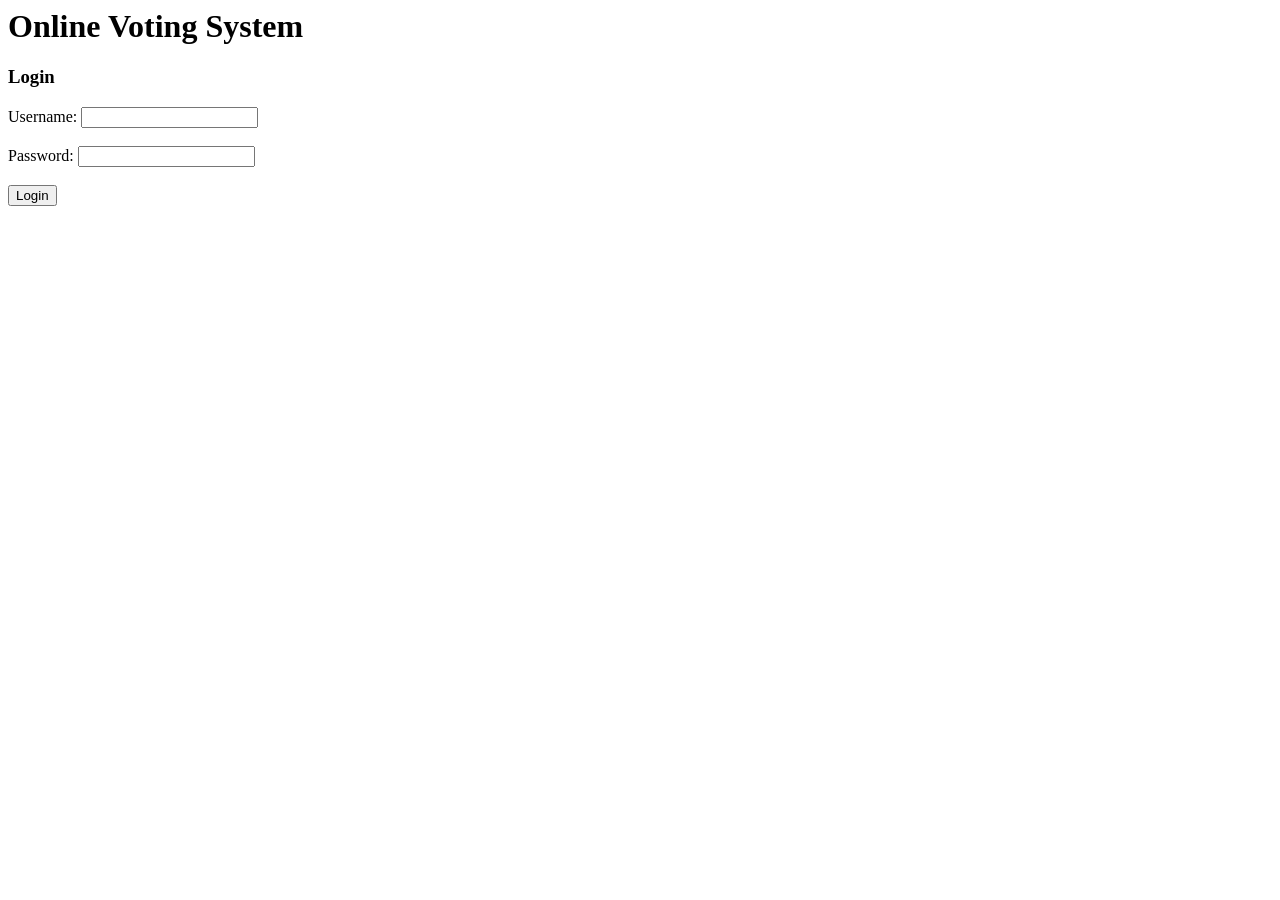
==== Online Voting System/index.html @ d05efedc "workdone" ====
<html>
    <head>
        <title>Online Voting System</title>
    </head>
    <body>
        <h1>Online Voting System</h1>
        <form action="#">
            <h3>Login</h3>
            <label for="username">Username:</label>
            <input type="text" id="username" name="username"><br><br>
            <label for="password">Password:</label>
            <input type="password" id="password" name="password"><br><br>
            <input type="submit" value="Login">
        </form>
</html>
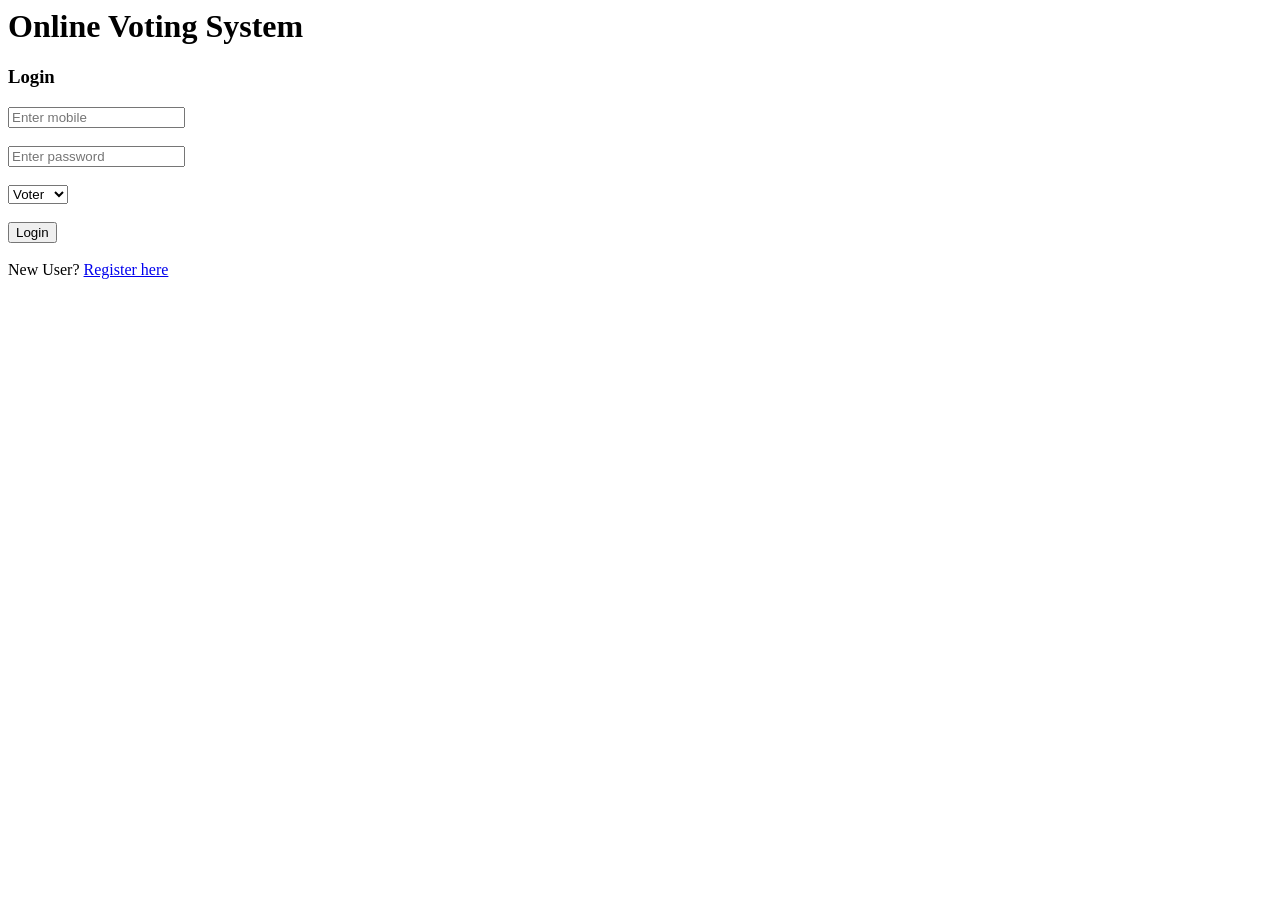
==== commit 6c0ee41d: "workdone" ====
--- a/Online Voting System/index.html
+++ b/Online Voting System/index.html
@@ -6,10 +6,13 @@
         <h1>Online Voting System</h1>
         <form action="#">
             <h3>Login</h3>
-            <label for="username">Username:</label>
-            <input type="text" id="username" name="username"><br><br>
-            <label for="password">Password:</label>
-            <input type="password" id="password" name="password"><br><br>
-            <input type="submit" value="Login">
+            <input type="number" name="mobile" placeholder="Enter mobile"><br><br>
+            <input type="password" name="password" placeholder="Enter password"><br><br>
+            <select name="role">
+                <option value="1">Voter</option>
+                <option value="2">Group</option>
+            </select><br><br>
+            <button>Login</button><br><br>
+            New User? <a href="#">Register here</a>
         </form>
 </html>
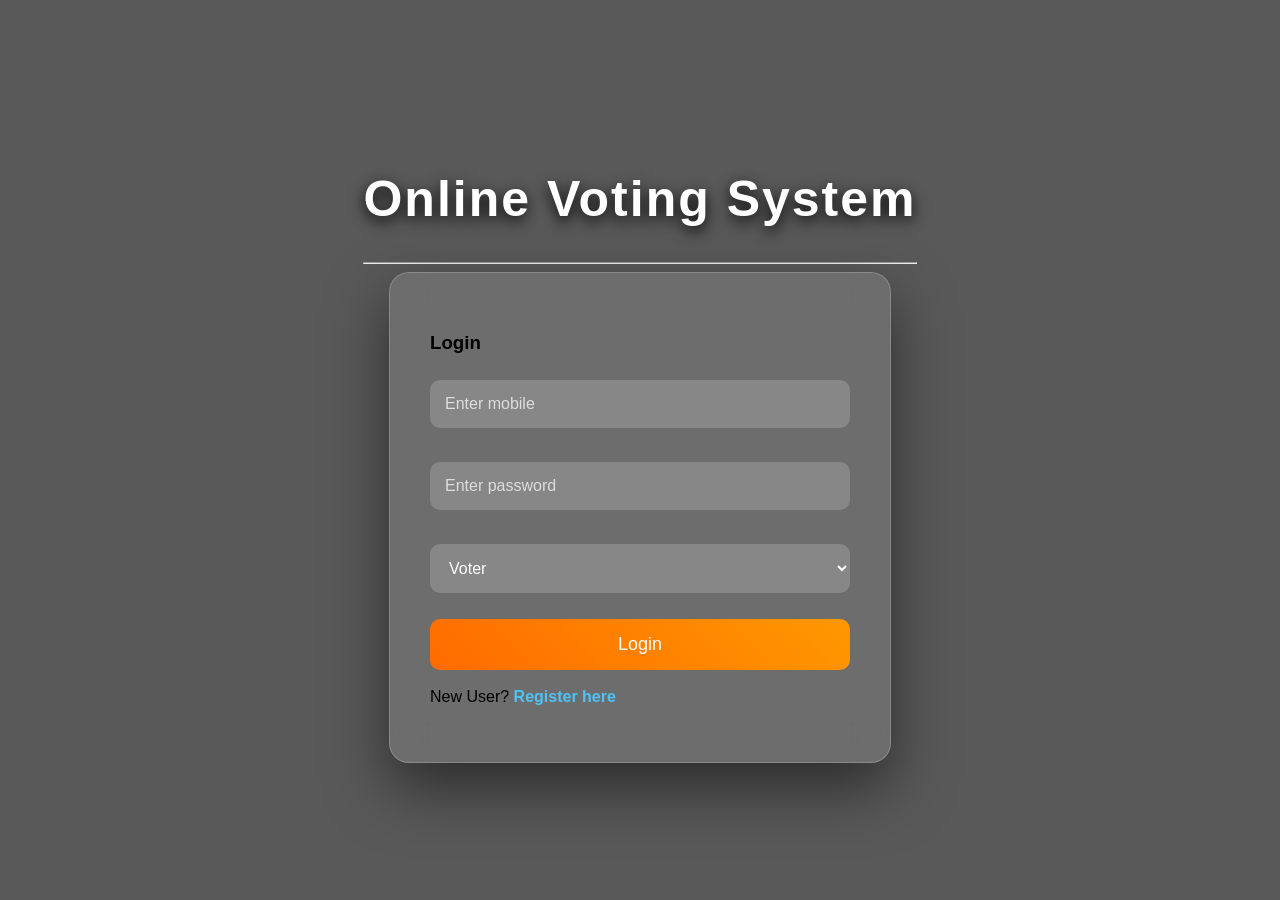
==== commit 755c673d: "updated" ====
--- a/Online Voting System/index.html
+++ b/Online Voting System/index.html
@@ -1,9 +1,15 @@
 <html>
     <head>
         <title>Online Voting System</title>
+        <link rel="stylesheet" href="css/stylesheet.css">
     </head>
     <body>
-        <h1>Online Voting System</h1>
+        <div id="headerSection">
+            <h1>Online Voting System</h1>
+            <hr>
+        </div>
+
+        <div id="bodySection">
         <form action="#">
             <h3>Login</h3>
             <input type="number" name="mobile" placeholder="Enter mobile"><br><br>
--- a/Online Voting System/css/stylesheet.css
+++ b/Online Voting System/css/stylesheet.css
@@ -0,0 +1,184 @@
+body{
+    margin:0;
+    padding:0;
+    font-family:'Poppins',sans-serif;
+
+    display:flex;
+    flex-direction:column;
+    justify-content:center;
+    align-items:center;
+
+    min-height:100vh;
+
+    overflow:hidden;
+
+    animation:slider 20s infinite;
+
+    background-size:cover;
+    background-position:center;
+    background-repeat:no-repeat;
+}
+
+@keyframes slider{
+
+0%{
+background-image:url("vote1.png");
+}
+
+25%{
+background-image:url("vote2.jpg");
+}
+
+50%{
+background-image:url("vote3.jpg");
+}
+
+75%{
+background-image:url("vote4.jpg");
+}
+
+100%{
+background-image:url("bgvote1.png");
+}
+
+}
+
+body::before{
+
+content:"";
+
+position:fixed;
+
+top:0;
+left:0;
+
+width:100%;
+height:100%;
+
+background:rgba(0,0,0,.65);
+
+z-index:-1;
+
+}
+
+#bodySection{
+
+width:420px;
+
+padding:40px;
+
+background:rgba(255,255,255,.12);
+
+backdrop-filter:blur(18px);
+
+border-radius:20px;
+
+border:1px solid rgba(255,255,255,.2);
+
+box-shadow:
+0 25px 60px rgba(0,0,0,.5);
+
+transition:.4s;
+
+}
+
+#bodySection:hover{
+
+transform:translateY(-8px);
+
+}
+
+
+#headerSection h1{
+
+color:white;
+
+font-size:50px;
+
+font-weight:bold;
+
+letter-spacing:2px;
+
+text-shadow:
+0 5px 15px black;
+
+}
+
+input,select{
+
+width:100%;
+
+padding:15px;
+
+margin:8px 0;
+
+border:none;
+
+border-radius:10px;
+
+background:rgba(255,255,255,.18);
+
+color:white;
+
+font-size:16px;
+
+}
+
+input::placeholder{
+
+color:#ddd;
+
+}
+
+select option{
+
+color:black;
+
+}
+
+button{
+
+width:100%;
+
+padding:15px;
+
+border:none;
+
+border-radius:10px;
+
+background:linear-gradient(45deg,#ff6b00,#ff9800);
+
+color:white;
+
+font-size:18px;
+
+cursor:pointer;
+
+transition:.4s;
+
+}
+
+button:hover{
+
+transform:scale(1.05);
+
+background:linear-gradient(45deg,#16a34a,#22c55e);
+
+}
+
+a{
+
+color:#4fc3f7;
+
+font-weight:bold;
+
+text-decoration:none;
+
+}
+
+a:hover{
+
+text-decoration:underline;
+
+}
+
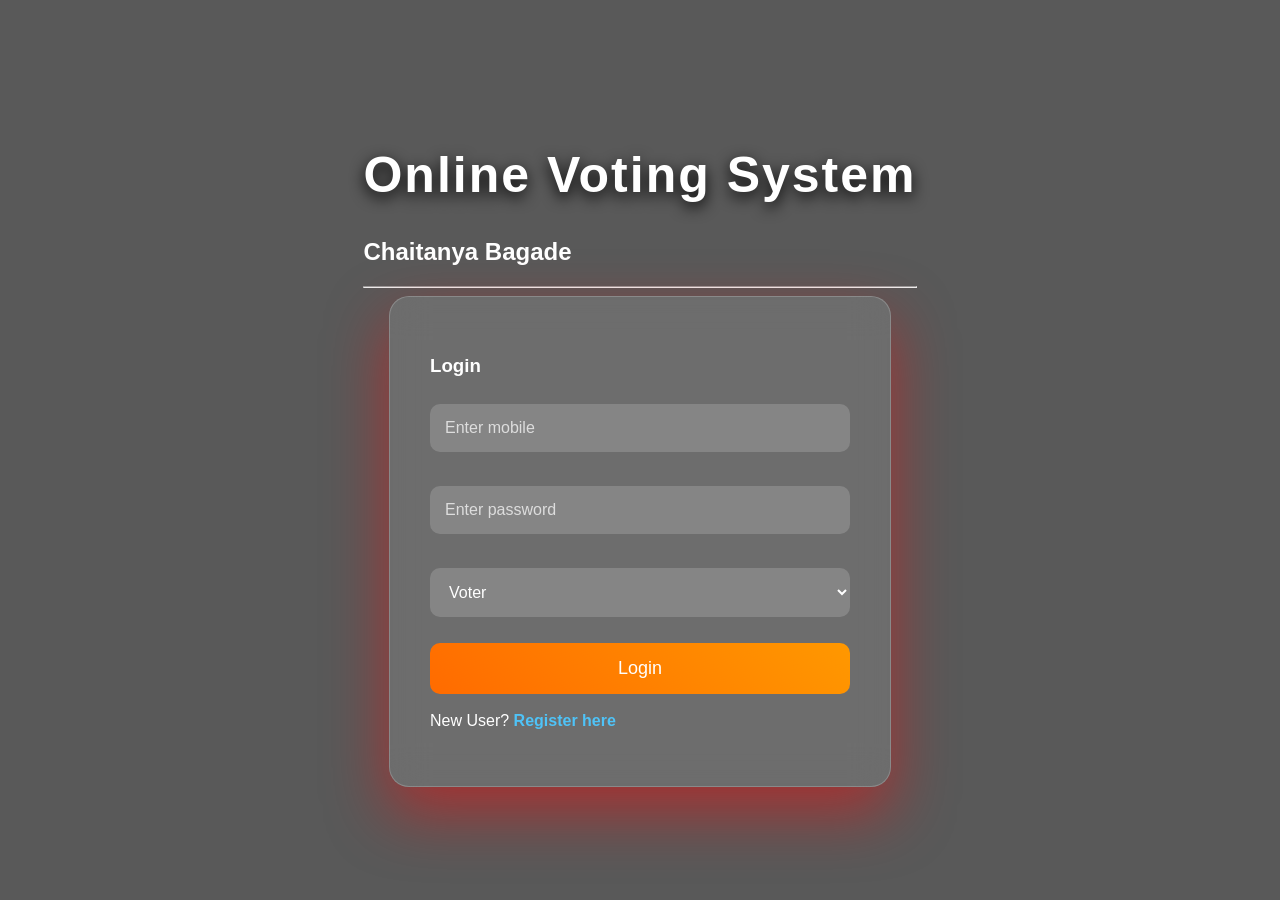
==== commit 9e1ca17f: "updated" ====
--- a/Online Voting System/index.html
+++ b/Online Voting System/index.html
@@ -6,6 +6,7 @@
     <body>
         <div id="headerSection">
             <h1>Online Voting System</h1>
+            <h2> Chaitanya Bagade</h2>
             <hr>
         </div>
 
@@ -19,6 +20,6 @@
                 <option value="2">Group</option>
             </select><br><br>
             <button>Login</button><br><br>
-            New User? <a href="#">Register here</a>
+            New User? <a href="routes/register.html">Register here</a>
         </form>
 </html>
--- a/Online Voting System/css/stylesheet.css
+++ b/Online Voting System/css/stylesheet.css
@@ -2,6 +2,7 @@
     margin:0;
     padding:0;
     font-family:'Poppins',sans-serif;
+    color:white;
 
     display:flex;
     flex-direction:column;
@@ -66,6 +67,7 @@
 width:420px;
 
 padding:40px;
+color:white;
 
 background:rgba(255,255,255,.12);
 
@@ -76,7 +78,7 @@
 border:1px solid rgba(255,255,255,.2);
 
 box-shadow:
-0 25px 60px rgba(0,0,0,.5);
+0 25px 60px rgba(246, 10, 10, 0.5);
 
 transition:.4s;
 
@@ -116,7 +118,7 @@
 
 border-radius:10px;
 
-background:rgba(255,255,255,.18);
+background:rgba(245, 245, 245, 0.18);
 
 color:white;
 
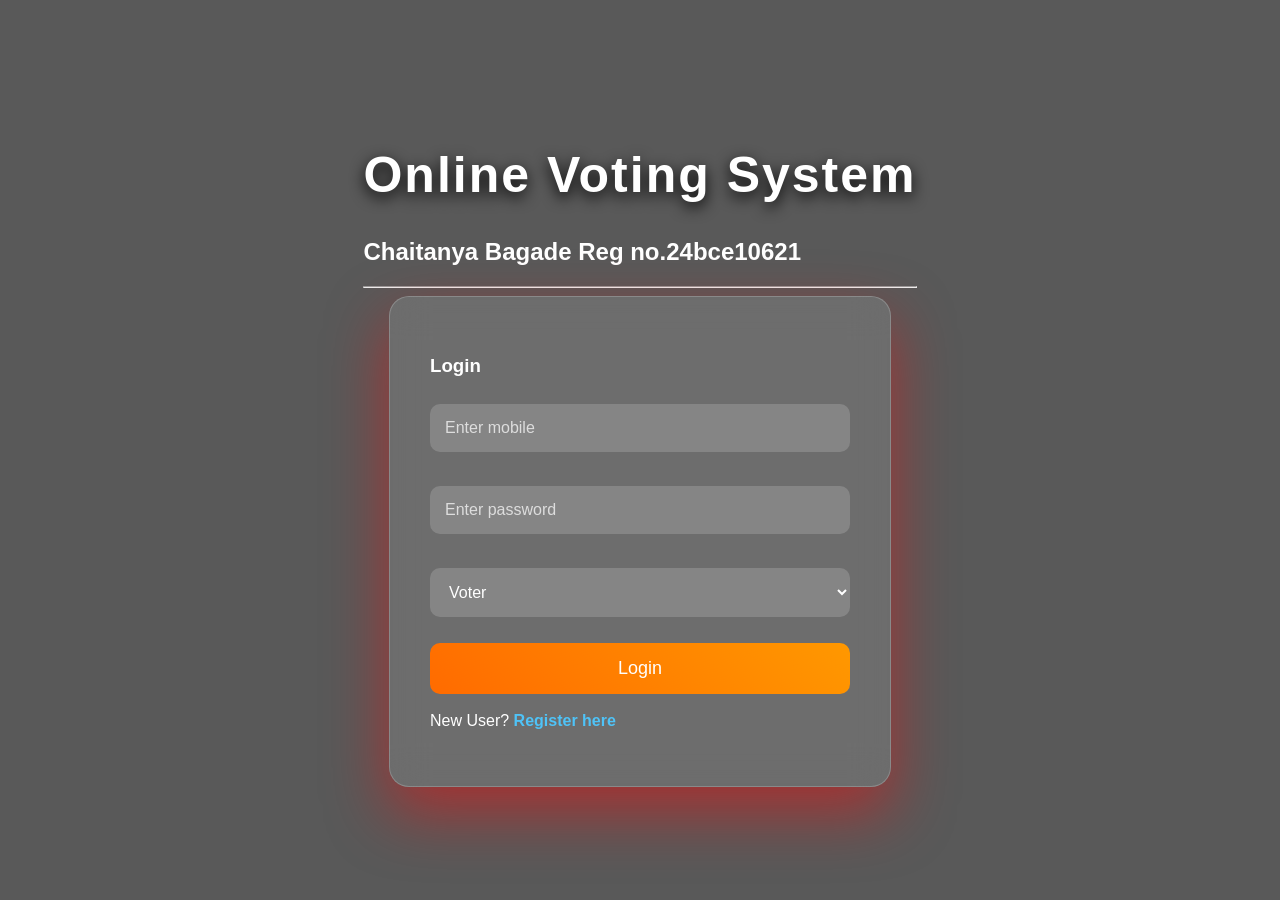
==== commit e60ac14f: "updated" ====
--- a/Online Voting System/index.html
+++ b/Online Voting System/index.html
@@ -6,7 +6,9 @@
     <body>
         <div id="headerSection">
             <h1>Online Voting System</h1>
-            <h2> Chaitanya Bagade</h2>
+            <h2> Chaitanya Bagade
+                Reg no.24bce10621
+            </h2>
             <hr>
         </div>
 
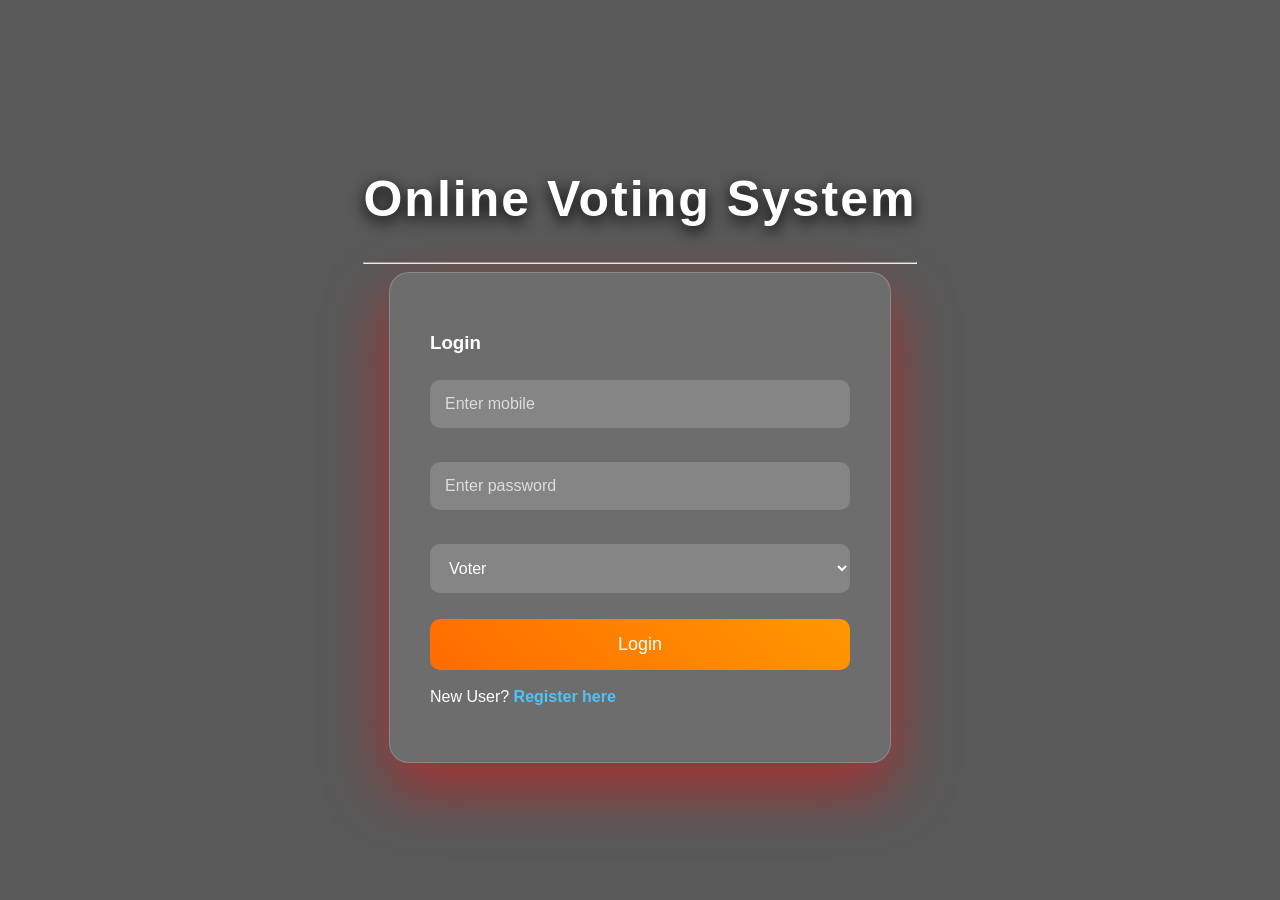
==== commit 9c898ebc: "updated" ====
--- a/Online Voting System/index.html
+++ b/Online Voting System/index.html
@@ -6,9 +6,6 @@
     <body>
         <div id="headerSection">
             <h1>Online Voting System</h1>
-            <h2> Chaitanya Bagade
-                Reg no.24bce10621
-            </h2>
             <hr>
         </div>
 
